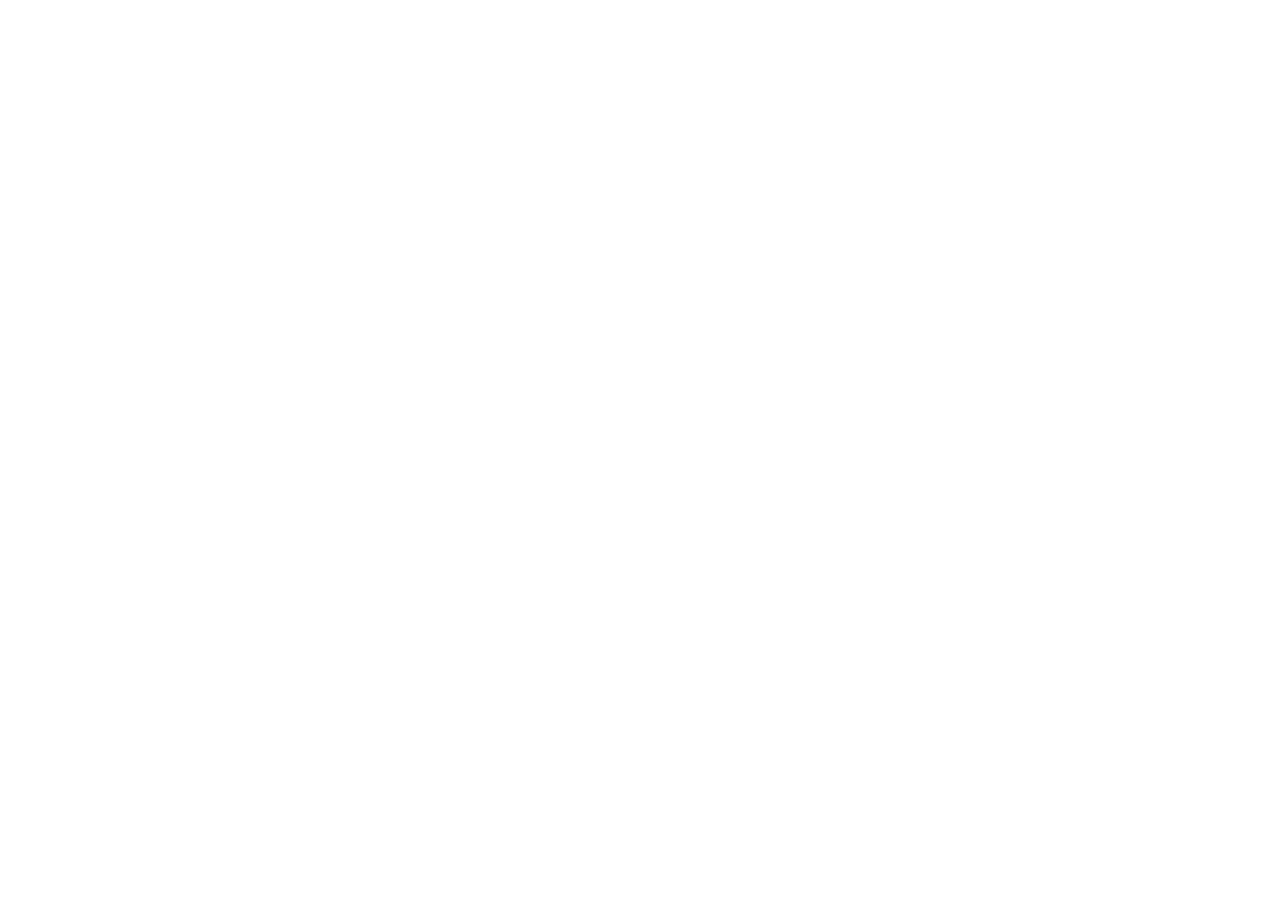
==== index.html @ a243f2b8 "first commit" ====
<!DOCTYPE html>
<html lang="en">
  <head>
    <meta charset="UTF-8" />
    <meta name="viewport" content="width=device-width, initial-scale=1.0" />
    <link rel="stylesheet" href="style.css" />
    <link
      rel="shortcut icon"
      href="https://img.icons8.com/color/48/000000/rick-sanchez.png"
      type="image/x-icon"
    />
    <title>Jump2Digital</title>
  </head>
  <body></body>
</html>
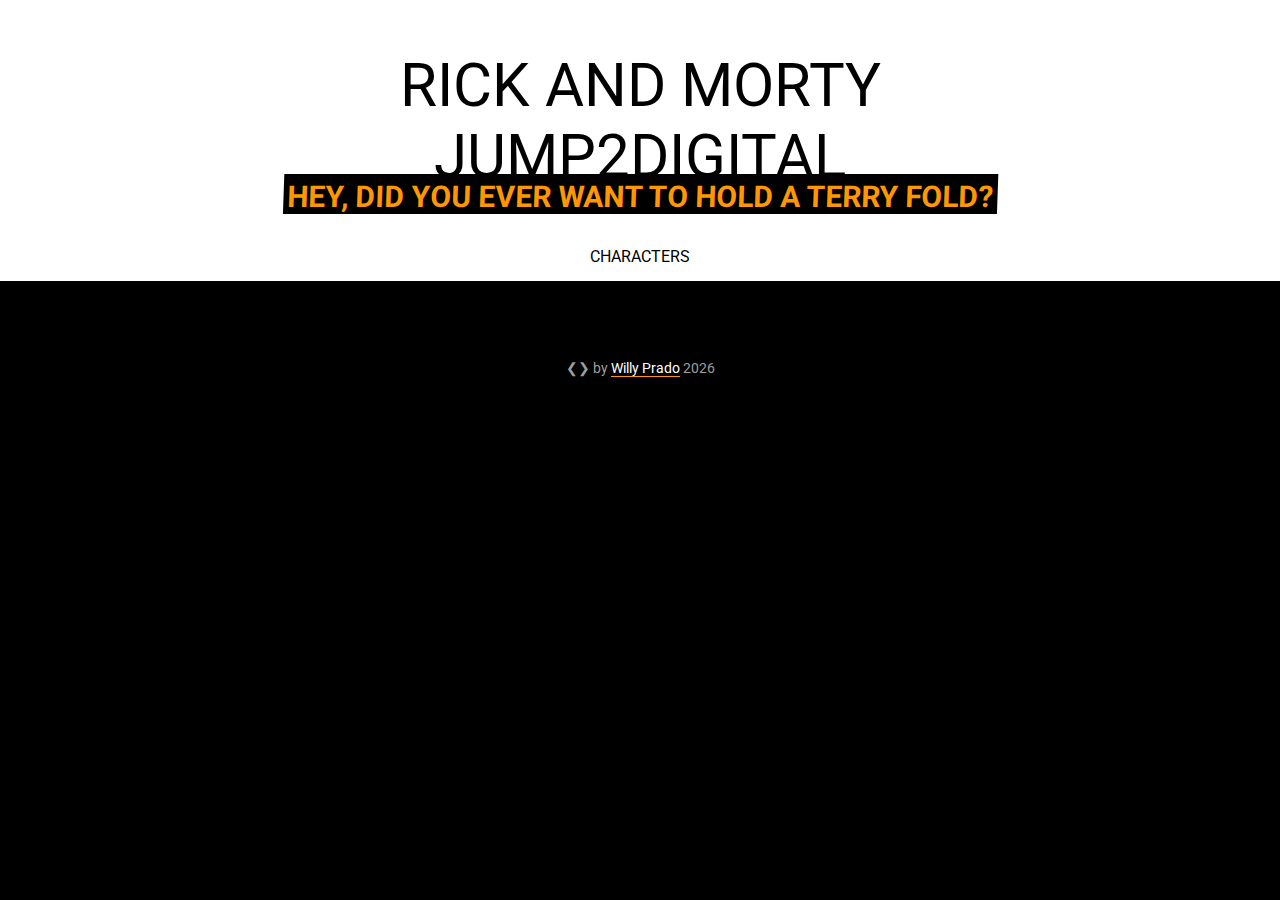
==== commit 9825e644: "fetching api, test data, adding header and footer" ====
--- a/index.html
+++ b/index.html
@@ -11,5 +11,38 @@
     />
     <title>Jump2Digital</title>
   </head>
-  <body></body>
+  <body>
+    <header>
+      <h1 class="title">
+        <a href="index.html">RICK AND MORTY</a>
+        <span>Jump2Digital</span>
+      </h1>
+      <div class="hero">
+        <h2 class="primary">HEY, DID YOU EVER WANT TO HOLD A TERRY FOLD?</h2>
+        <h2 class="hidden">I GOT ONE RIGHT HERE, GRAB MY TERRY FLAP</h2>
+      </div>
+      <main>
+        <nav>
+          <ul class="menu">
+            <li id="nav">
+              <a class="navLink" href="characters.html">CHARACTERS</a>
+            </li>
+          </ul>
+        </nav>
+      </main>
+    </header>
+    <footer class="footer">
+      <div>
+        <p id="countApi"></p>
+      </div>
+      <div>
+        <span
+          >❮❯ by
+          <a href="https://willyprados.dev" class="link">Willy Prado</a>
+        </span>
+        <span id="year"></span>
+      </div>
+    </footer>
+  </body>
+  <script src="script.js"></script>
 </html>
--- a/style.css
+++ b/style.css
@@ -0,0 +1,116 @@
+@import url("https://fonts.googleapis.com/css2?family=Dosis:wght@300&family=Roboto:wght@300;400;700&display=swap");
+
+:root {
+  --black: #000;
+  --white: #fff;
+  --grey: #9e9e9e;
+  --grey-light: #bbbbbb;
+  --grey-dark: #444444;
+  --green: #73ad21;
+  --orange: #ff9800;
+  font-family: Roboto, sans-serif;
+  font-size: 16px;
+}
+body {
+  background: var(--black);
+  margin-top: 0px;
+  margin-left: 0px;
+  margin-right: 0px;
+}
+header {
+  background: var(--white);
+  flex-direction: column;
+  align-items: center;
+  text-align: center;
+  display: flex;
+  justify-content: center;
+}
+main {
+  background: var(--white);
+}
+.title {
+  display: flex;
+  flex-direction: column;
+  color: var(--black);
+  font-size: 3.75rem;
+  font-weight: 400;
+  padding-top: 50px;
+  margin: 0px;
+  text-transform: uppercase;
+  text-align: center;
+}
+p {
+  color: var(--white);
+}
+.hero {
+  position: relative;
+  padding: 5px 4px 0px;
+  background: var(--black) none repeat scroll 0% 0%;
+  transform: skew(-2deg) translateY(-6px) translateY(-12px);
+}
+h2.primary {
+  font-size: 1.875rem;
+  background: var(--black);
+  color: var(--orange);
+  margin: 0%;
+}
+h2.hidden {
+  background: transparent;
+  font-size: 1.875rem;
+  color: transparent;
+  top: 4px;
+  margin: 0px;
+  position: absolute;
+}
+.title a,
+.title span {
+  color: var(--black);
+  text-decoration: none;
+}
+
+.menu {
+  text-align: center;
+  padding-left: 0px;
+  margin-bottom: 0px;
+  margin-top: 0px;
+}
+.menu li {
+  padding: 15px;
+  display: inline-block;
+}
+li#nav.active {
+  border-bottom: 4px solid var(--orange);
+  margin-bottom: 15px;
+}
+.active a {
+  color: var(--orange);
+  font-weight: bold;
+}
+.navLink {
+  color: var(--black);
+  text-decoration: none;
+}
+.navLink:active:focus {
+  color: var(--orange);
+}
+.navLink:hover {
+  list-style: none;
+  color: var(--orange);
+  text-decoration: none;
+}
+.footer {
+  font-size: 14px;
+  text-align: center;
+  display: flex;
+  justify-content: center;
+  flex-direction: column;
+  color: var(--grey);
+  min-height: calc(160px);
+}
+.link {
+  color: var(--white);
+  text-decoration: none;
+  font-style: normal;
+  transition: color 0.2s ease 0s;
+  border-bottom: 1px solid var(--orange);
+}
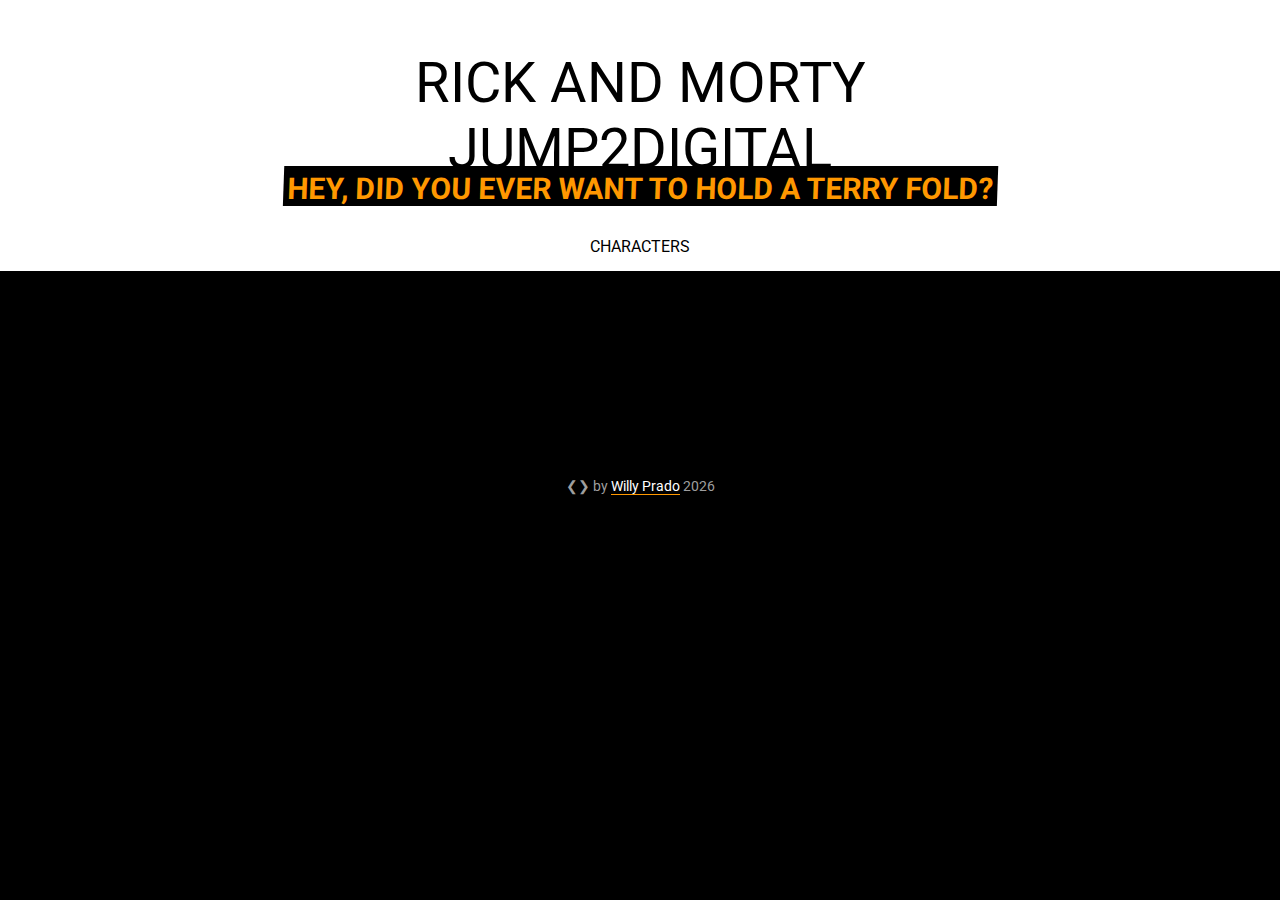
==== commit 9a91f682: "Adding cards random in home + style" ====
--- a/index.html
+++ b/index.html
@@ -31,6 +31,7 @@
         </nav>
       </main>
     </header>
+    <div id="content" class="character"></div>
     <footer class="footer">
       <div>
         <p id="countApi"></p>
--- a/style.css
+++ b/style.css
@@ -32,7 +32,7 @@
   display: flex;
   flex-direction: column;
   color: var(--black);
-  font-size: 3.75rem;
+  font-size: 3.5rem;
   font-weight: 400;
   padding-top: 50px;
   margin: 0px;
@@ -46,7 +46,7 @@
   position: relative;
   padding: 5px 4px 0px;
   background: var(--black) none repeat scroll 0% 0%;
-  transform: skew(-2deg) translateY(-6px) translateY(-12px);
+  transform: skew(-2deg) translateY(-6px) translateY(-10px);
 }
 h2.primary {
   font-size: 1.875rem;
@@ -114,3 +114,75 @@
   transition: color 0.2s ease 0s;
   border-bottom: 1px solid var(--orange);
 }
+/* Cards Style */
+.character {
+  display: flex;
+  flex-wrap: wrap;
+  justify-content: center;
+  align-items: stretch;
+  padding: 5%;
+}
+.character-card {
+  background: #73ad21;
+  max-width: 300px;
+  box-shadow: rgba(0, 0, 0, 0.16) 0px 2px 2px 0px,
+    rgba(0, 0, 0, 0.08) 0px 0px 0px 1px;
+  border-radius: 0.625rem;
+  overflow: hidden;
+  margin: 15px 15px 60px;
+}
+.card-header {
+  position: relative;
+  height: 300px;
+  width: 300px;
+}
+.card-image {
+  height: 300px;
+  background: url(https://rickandmortyapi.com/api/character/avatar/56.jpeg);
+}
+.card-image img {
+  margin: 0px;
+  opacity: 1;
+  transition: opacity 0.5s ease 0s;
+}
+.character-card-title {
+  width: 100%;
+  opacity: 0.8;
+  position: absolute;
+  bottom: 0px;
+  background: var(--grey-dark);
+  padding: 0.625rem;
+}
+.character-card-name {
+  color: var(--orange);
+  font-size: 1.625rem;
+  font-family: "Dosis";
+  font-weight: 400;
+  font-stretch: expanded;
+  text-align: left;
+  margin: 0px;
+}
+.character-card-description {
+  color: var(--grey-light);
+  font-family: "Dosis";
+  font-size: 0.875rem;
+  text-align: left;
+  margin: 0px;
+}
+.card-info {
+  padding: 0.25rem;
+  font-family: "Roboto";
+  font-size: 13px;
+  padding: 1.25rem;
+  padding-top: 0px;
+}
+.character-card-text-wrapper {
+  display: flex;
+  -webkit-box-pack: justify;
+  justify-content: space-between;
+  -webkit-box-align: center;
+  align-items: center;
+  flex-wrap: nowrap;
+  padding: 0.75rem 0px 0.375rem;
+  border-bottom: 1px solid var(--grey-dark);
+}
